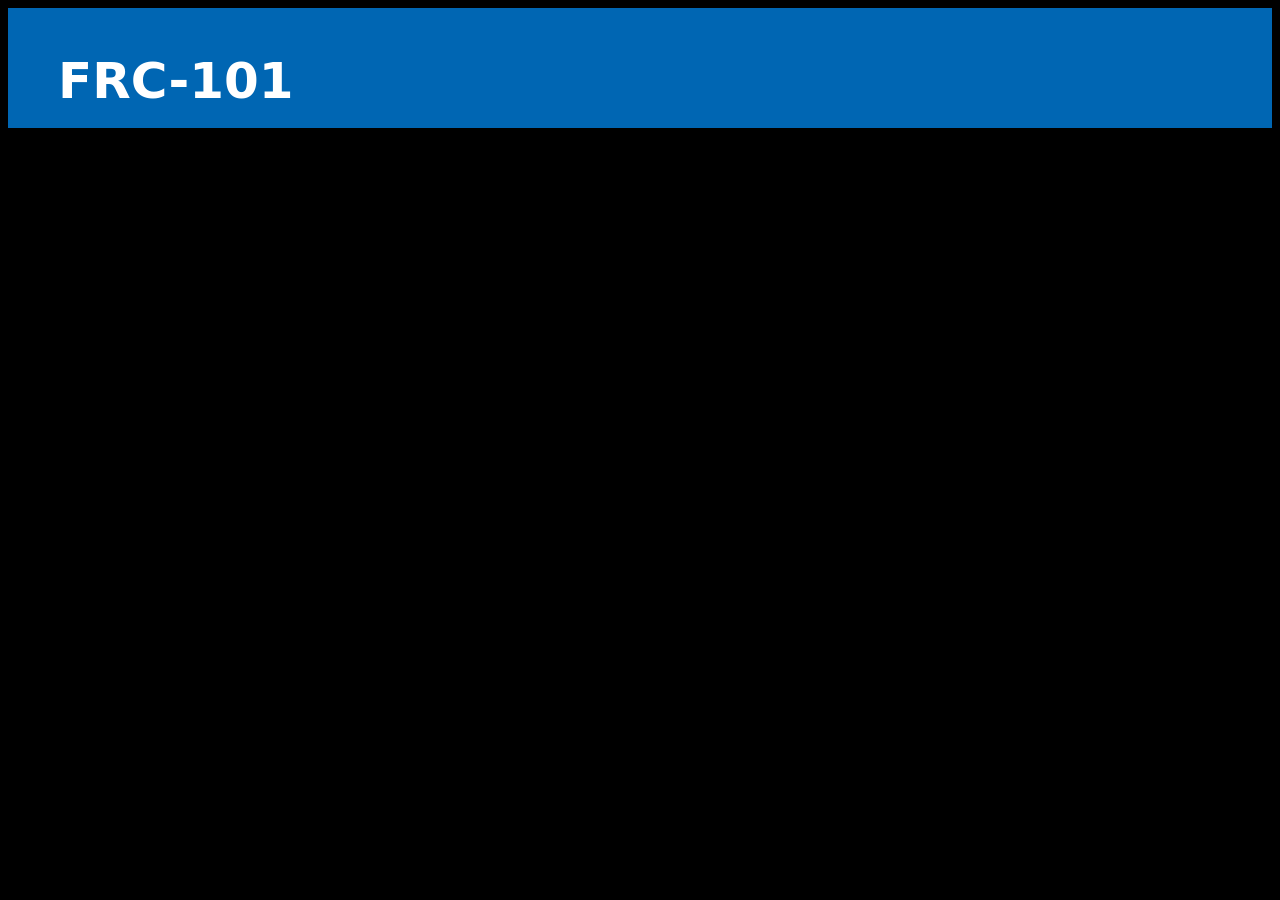
==== Build.html @ fbe9aacb "wow" ====
<!DOCTYPE html>
<html>
    <head>
<title>FRC-101</title>
<link rel="stylesheet" href="style.css">
</head>
<body>
  <div class="header">
<h1 class = "title" onclick="openNav();" >FRC-101</h1>
</div>
<div class="navbar">

 <div id="mySidenav" class="sidenav">
  <a href="javascript:void(0)" class="closebtn" onclick="closeNav()">&times;</a>
   <a href="index.html">Home</a>
  <a href="Library.html">Library</a>
  <a href="drive.html">Drive</a>
  <a href="Build.html">Build</a>
  <a href="Controls.html">Controls</a>
    <a href="Cad.html">CAD</a>
  <a href="Design.html">Design</a>
  <a href="Marketing.html">Marketing</a>
    

  </div>
</div>
<!-- Use any element to open the sidenav -->


<!-- Add all page content inside this div if you want the side nav to push page content to the right (not used if you only want the sidenav to sit on top of the page -->
<div id="main">
  


















</div>


<script>
    /* Set the width of the side navigation to 250px */
function openNav() {
  document.getElementById("mySidenav").style.width = "250px";
}

/* Set the width of the side navigation to 0 */
function closeNav() {
  document.getElementById("mySidenav").style.width = "0";
}
</script>
</body>



</html>
---- style.css ----
/* The side navigation menu */
.sidenav {
  height: 100%; /* 100% Full-height */
  width: 0; /* 0 width - change this with JavaScript */
  position: fixed; /* Stay in place */
  z-index: 1; /* Stay on top */
  top: 0; /* Stay at the top */
  left: 0;
  background-color:rgb(0, 102, 179); /* Black*/
  overflow-x: hidden; /* Disable horizontal scroll */
  padding-top: 60px; /* Place content 60px from the top */
  transition: 0.5s; /* 0.5 second transition effect to slide in the sidenav */
}

/* The navigation menu links */
.sidenav a {
  padding: 8px 8px 8px 32px;
  text-decoration: none;
  font-size: 25px;
  color: #ffffff;
  display: block;
  transition: 0.3s;
}

/* When you mouse over the navigation links, change their color */
.sidenav a:hover {
  color: #f1f1f1;
}

/* Position and style the close button (top right corner) */
.sidenav .closebtn {
  position: absolute;
  top: 0;
  right: 25px;
  font-size: 36px;
  margin-left: 50px;
}

/* Style page content - use this if you want to push the page content to the right when you open the side navigation */
#main {
  transition: margin-left .5s;
  padding: 20px;
}

.navbar{
    padding:20px;
}

/* On smaller screens, where height is less than 450px, change the style of the sidenav (less padding and a smaller font size) */
@media screen and (max-height: 450px) {
  .sidenav {padding-top: 15px;}
  .sidenav a {font-size: 18px;}
}
body {
    background: black;
    color: white;

    font-family: system-ui, -apple-system, BlinkMacSystemFont, 'Segoe UI', Roboto, Oxygen, Ubuntu, Cantarell, 'Open Sans', 'Helvetica Neue', sans-serif;
    /*margin: 0%;*/
}

.title{
background-color: rgb(0, 102, 179);
/*margin-top: 10px;
margin-bottom: 10px;
line-height: 50px;*/

height: 45px;

padding-top: 10px;
padding-left: 50px;
font-size: 50px;
}



h1 {
    font-size: 50 px;
    }

h4 {
    font-size: 25px;
}

h2 {
    font-size: 30px;
}

.main button{
    color: rgb(0, 102, 179);
    box-sizing: border-box;
    border: none;
    background-color: transparent;
    padding: zero;
    cursor: pointer;
    display: inline-flex;
    align-items: left;
    justify-content: left;
    background-color: rgb(0, 102, 179);
    color: white;
    border-radius: 9px;
    font-size: 40px;
    font-family: system-ui, -apple-system, BlinkMacSystemFont, 'Segoe UI', Roboto, Oxygen, Ubuntu, Cantarell, 'Open Sans', 'Helvetica Neue', sans-serif;
    display: flex;
    justify-content: left;
    text-align: end;
    padding: 1%;
    padding-left: 40px;
}

.button a{
background-color: rgb(0, 102, 179);
text-decoration: none;
display: flexbox;

}

a:hover{
background-color:rgb(237, 28, 36);
}

.header{
display: flex;

background-color : rgb(0, 102, 179);
height: 100px;
height: 120px;

}

.ico{
    height: 50px;
    width:  50px; 
padding-top: 22px;
/*padding-left: 32px;
padding-bottom: 25px;*/



}

.image{
height: 20%;
width: 20%;
}

p{
font-size: 25px;
padding-left: 32px;

}
h2{
padding-left: 32px;

}
h4{
padding-left: 32px;

}
img{
width:30%;
height:30%;

}

.imag{
padding-left: 32px;

}
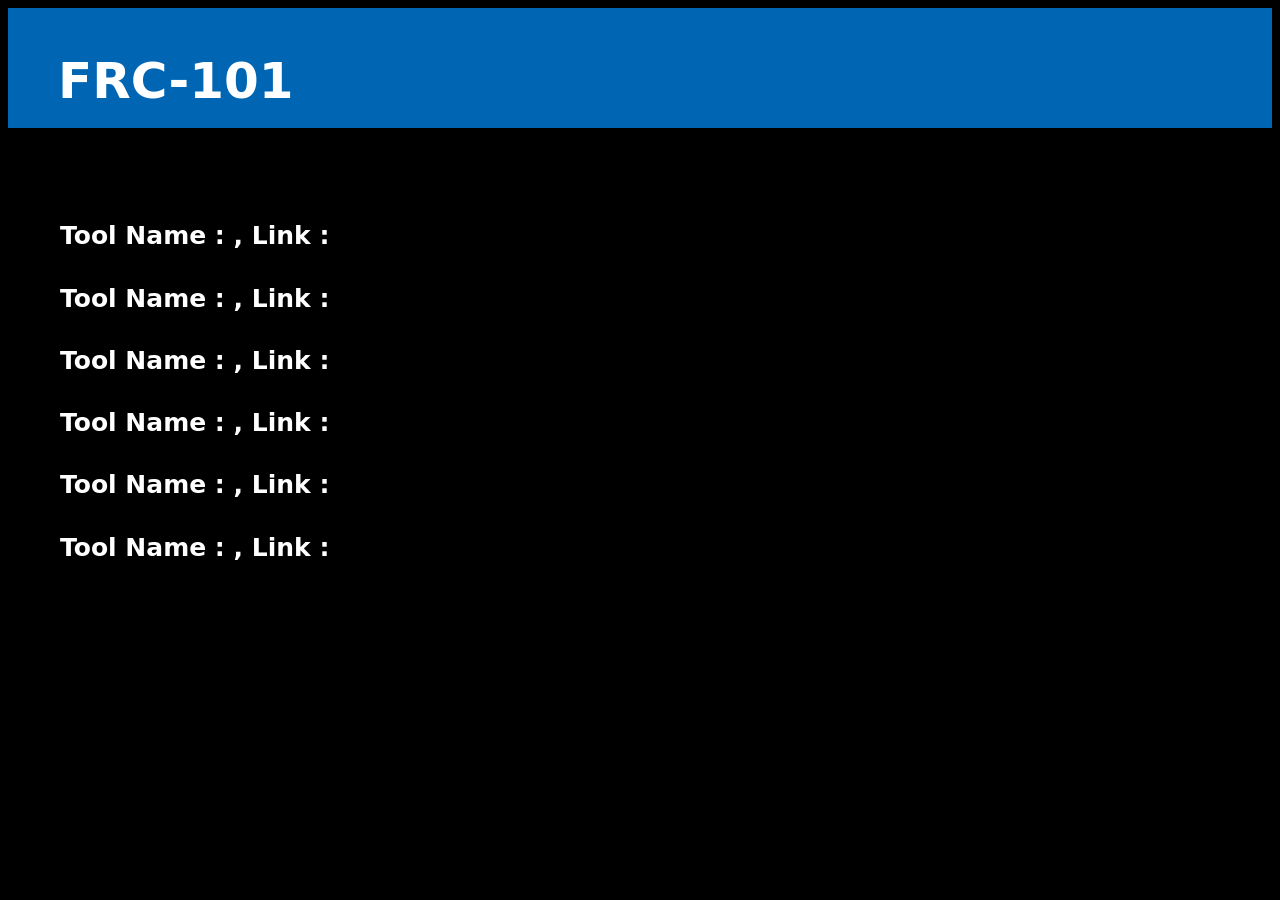
==== commit 4c40f49f: "Add files via upload" ====
--- a/Build.html
+++ b/Build.html
@@ -32,7 +32,12 @@
 <!-- Add all page content inside this div if you want the side nav to push page content to the right (not used if you only want the sidenav to sit on top of the page -->
 <div id="main">
   
-
+<h4>Tool Name : , Link : </h4>
+<h4>Tool Name : , Link : </h4>
+<h4>Tool Name : , Link : </h4>
+<h4>Tool Name : , Link : </h4>
+<h4>Tool Name : , Link : </h4>
+<h4>Tool Name : , Link : </h4>
 
 
 
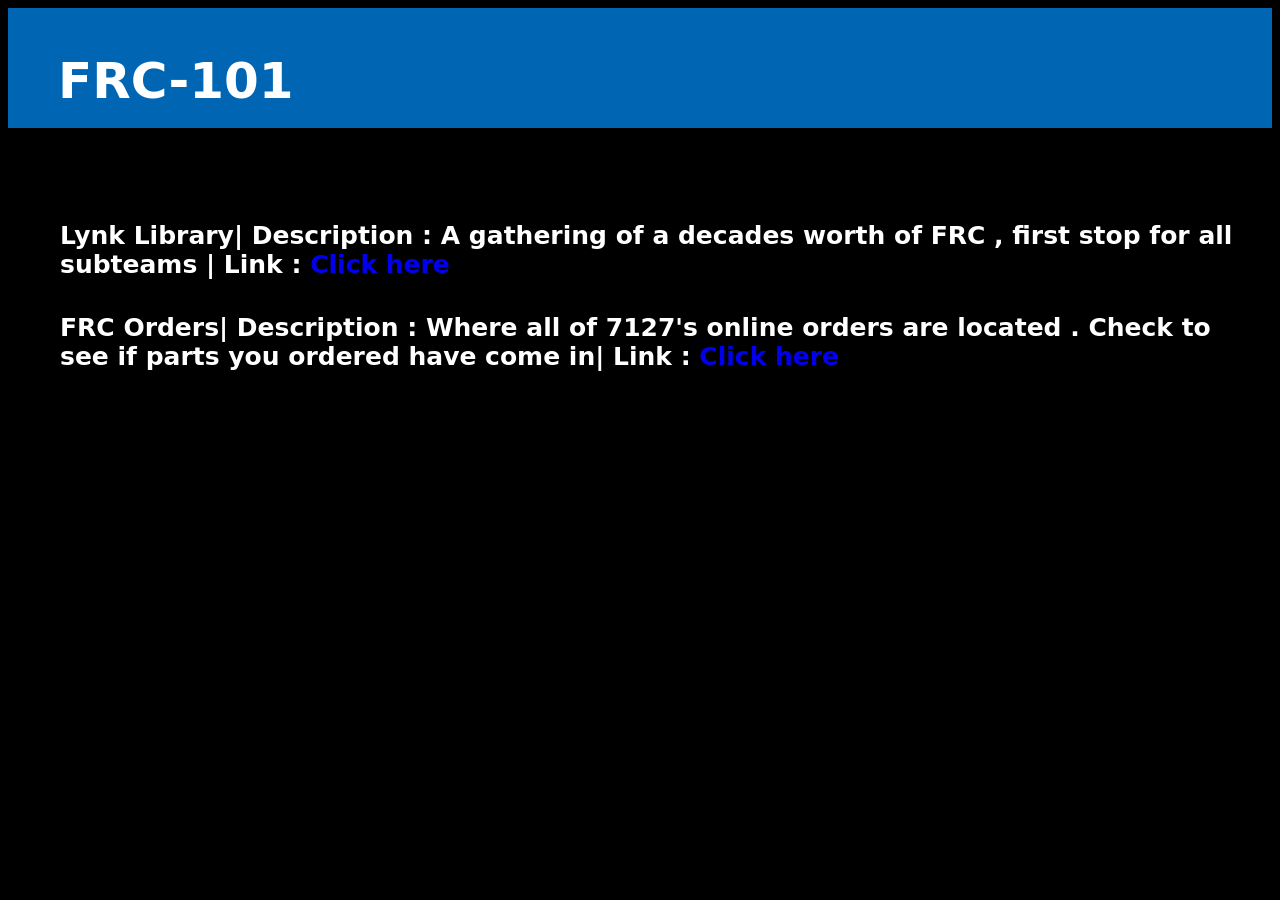
==== commit b63a71dd: "Done :D" ====
--- a/Build.html
+++ b/Build.html
@@ -31,14 +31,8 @@
 
 <!-- Add all page content inside this div if you want the side nav to push page content to the right (not used if you only want the sidenav to sit on top of the page -->
 <div id="main">
-  
-<h4>Tool Name : , Link : </h4>
-<h4>Tool Name : , Link : </h4>
-<h4>Tool Name : , Link : </h4>
-<h4>Tool Name : , Link : </h4>
-<h4>Tool Name : , Link : </h4>
-<h4>Tool Name : , Link : </h4>
-
+<h4>  Lynk Library| Description : A gathering of a decades worth of FRC , first stop for all subteams | Link : <a href="https://docs.lynkrobotics.org/programming/index.html#gsc.tab=0" target="_blank">Click here</a> </h4>
+<h4>  FRC Orders| Description : Where all of 7127's online orders are located . Check to see if parts you ordered have come in| Link : <a href="https://orders.frctools.com/" target="_blank">Click here</a> </h4>
 
 
 
--- a/style.css
+++ b/style.css
@@ -166,4 +166,18 @@
 .imag{
 padding-left: 32px;
 
+}
+h1{
+  padding-left: 32px;
+}
+
+a{
+text-decoration: none;
+
+
+}
+a:active{
+text-decoration-color: #ffffff;
+color: inherit;
+
 }
